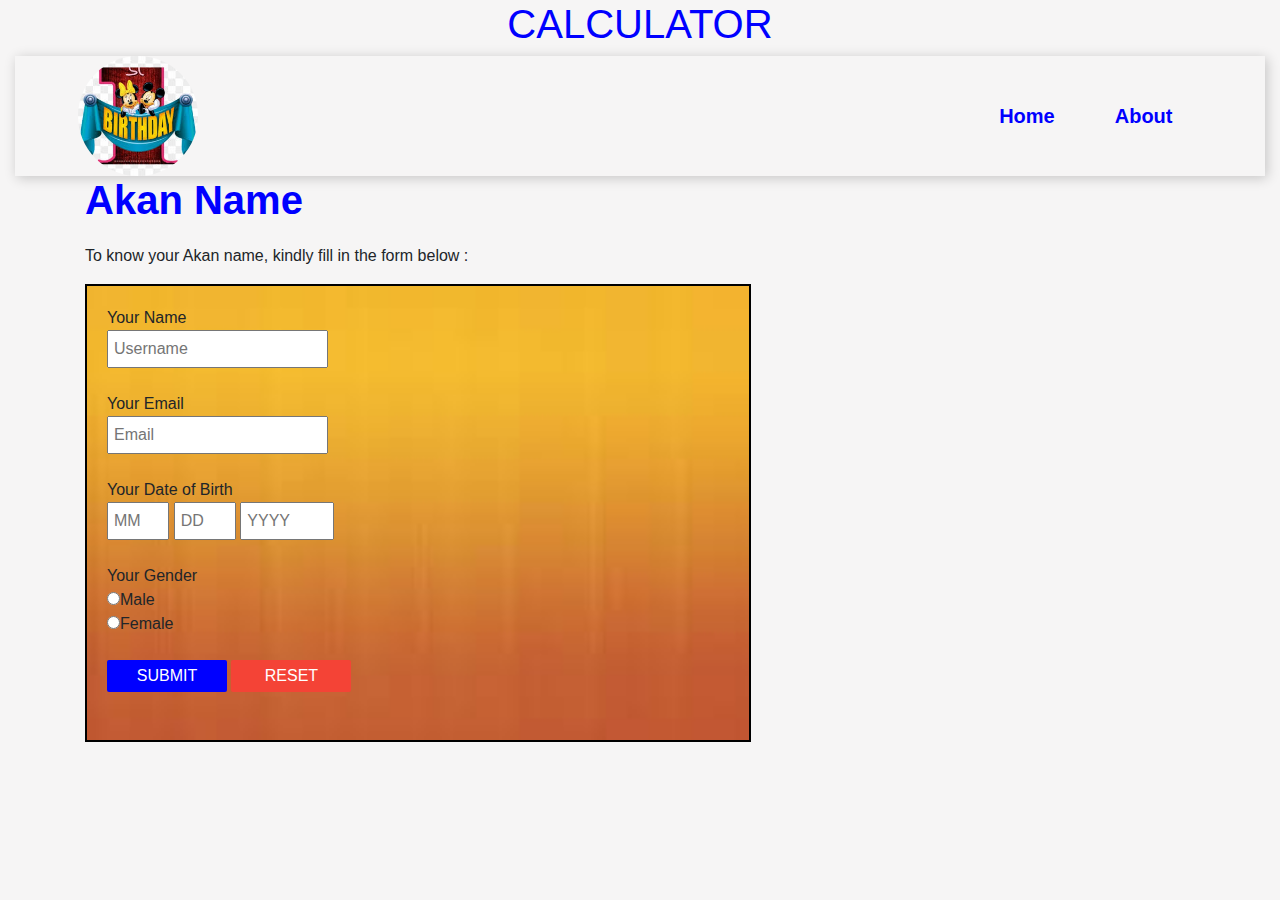
==== about.html @ 6e871f3e "Created the about.html file and linked it to the index.html file" ====
<!DOCTYPE html>
<html>
    <head>
        <meta charset="utf-8">
        <meta name="viewport" content="width = device width">
        <meta name="description" content="Calculator to calculate Akan names">
        <title>Calculator | Akan name</title>
        <link rel="stylesheet" href="https://stackpath.bootstrapcdn.com/bootstrap/4.4.1/css/bootstrap.min.css" integrity="sha384-Vkoo8x4CGsO3+Hhxv8T/Q5PaXtkKtu6ug5TOeNV6gBiFeWPGFN9MuhOf23Q9Ifjh" crossorigin="anonymous">
        <link rel="stylesheet" type="text/css" href="./css/styles.css">
    </head>
    <body>
      <section class="container-fluid header-section">
        <div class="heading">
          <h1>Calculator</h1>
        </div>
        <!--Navigation bar-->
        <nav>
          <img class="logo" src="./images/birthday.jpeg" height="150" alt="birthday logo">
          <ul>
            <li><a href="index.html">Home</a></li>
            <li class="active"><a href="about.html">About</a></li>
          </ul>
        </nav>
      </section>
      
      <!--Akan name section-->
      <section class="container akan-section">
        <h1><strong>Akan Name</strong></h1>
        <p>To know your Akan name, kindly fill in the form below :</p>
      <form onsubmit="return validate()" action="index.html">
        <div class="input-form">
        Your Name<br>
        <input id="uname" type="text" placeholder="Username"><br><br>
        Your Email<br>
        <input id="mail" type="email" name="email" placeholder="Email"/><br><br>
        Your Date of Birth<br>
        <input id="month" type="text" placeholder="MM">
        <input id="date" type="text" placeholder="DD">
        <input id="year" type="text" placeholder="YYYY"><br><br>
        Your Gender<br>
        <input id="man" type="radio" name="gender" value="male">Male<br>
        <input id="woman" type="radio" name="gender" value="female">Female<br><br>
        <input type="submit" value="Submit">
        <input type="reset" value="Reset">
        </div>
      </form>
      </section>
      <!--Javascript-->
      <script src="https://code.jquery.com/jquery-3.4.1.slim.min.js" integrity="sha384-J6qa4849blE2+poT4WnyKhv5vZF5SrPo0iEjwBvKU7imGFAV0wwj1yYfoRSJoZ+n" crossorigin="anonymous"></script>
      <script src="https://cdn.jsdelivr.net/npm/popper.js@1.16.0/dist/umd/popper.min.js" integrity="sha384-Q6E9RHvbIyZFJoft+2mJbHaEWldlvI9IOYy5n3zV9zzTtmI3UksdQRVvoxMfooAo" crossorigin="anonymous"></script>
      <script src="https://stackpath.bootstrapcdn.com/bootstrap/4.4.1/js/bootstrap.min.js" integrity="sha384-wfSDF2E50Y2D1uUdj0O3uMBJnjuUD4Ih7YwaYd1iqfktj0Uod8GCExl3Og8ifwB6" crossorigin="anonymous"></script>
      <script src="./js/scripts.js"></script>
    </body>
    </html>
---- css/styles.css ----
body, html {
  background-color: #f6f5f5;
  padding: 0px;
  margin: 0px;
  height: 100%;
}
.heading {
  text-transform: uppercase;
  font-weight: bold;
  text-align: center;
  color: blue;
}
ul {
  list-style: none;
  padding: 0;
  margin: 0;
}
nav {
  display: flex;
  justify-content: space-between;
  align-items: center;
  height: 120px;
  background-color: #f6f5f5;
  box-shadow: 2px 2px 12px rgba(0, 0, 0, 0.2);
  padding: 0px 5%;
}
nav ul {
  display: flex;
}
nav ul li a {
  margin: 30px;
  font-family: sans-serif;
  color: blue;
  font-size: 20px;
  font-weight: 700;
}
.logo {
  width: 120px;
  height: 120px;
  object-fit: cover;
  border-radius: 50%;
}
.showcase-section {
  background-image: url(../images/birthday2.jpeg);
  background-size: cover;
  width: 98%;
  height: 70vh;
  background-repeat: no-repeat;
  position: relative;
  padding-left: 6%;
  padding-top: 5%;
  text-transform: uppercase;
  color: black;
  text-shadow: 2px 2px 5px blue;
  font-weight: bold;
  font-size: large;
  font-family: monospace;
  object-fit: cover;
}
.about-section h1 {
  color: blue;
  margin-top: 30px;
  font-weight: bold;
}
.about-section p {
  margin-top: 10px;
}
.akan-section h1 {
  color: blue;
  font-weight: bold;
  font-family: Arial, Helvetica, sans-serif;
}
.akan-section p {
  margin-top: 20px;
}
.input-form {
  background-image: url(../images/download\ \(3\).jpeg);
  background-size: cover;
  background-repeat: no-repeat;
  width: 60%;
  border: 2px solid black;
  padding: 20px;
}
input[type="submit"] {
  margin-bottom: 28px;
  width: 120px;
  height: 32px;
  background: blue;
  border: none;
  border-radius: 2px;
  color: #fff;
  font-family: sans-serif;
  font-weight: 500;
  text-transform: uppercase;
  transition: 0.2s ease;
  cursor: pointer;
}

input[type="submit"]:hover, input[type="submit"]:focus {
  background: #ff5722;
  transition: 0.2s ease;
}
input[type="reset"] {
  margin-bottom: 28px;
  width: 120px;
  height: 32px;
  background: #f44336;
  border: none;
  border-radius: 2px;
  color: #fff;
  font-family: sans-serif;
  font-weight: 500;
  text-transform: uppercase;
  transition: 0.2s ease;
  cursor: pointer;
}

input[type="reset"]:hover, input[type="reset"]:focus {
  background: #ff5722;
  transition: 0.2s ease;
}
#month, #date {
  width: 10%;
  padding: 5px;
}
#year {
  width: 15%;
  padding: 5px;
}
input[type="text"], input[type="email"] {
  padding: 5px;
}
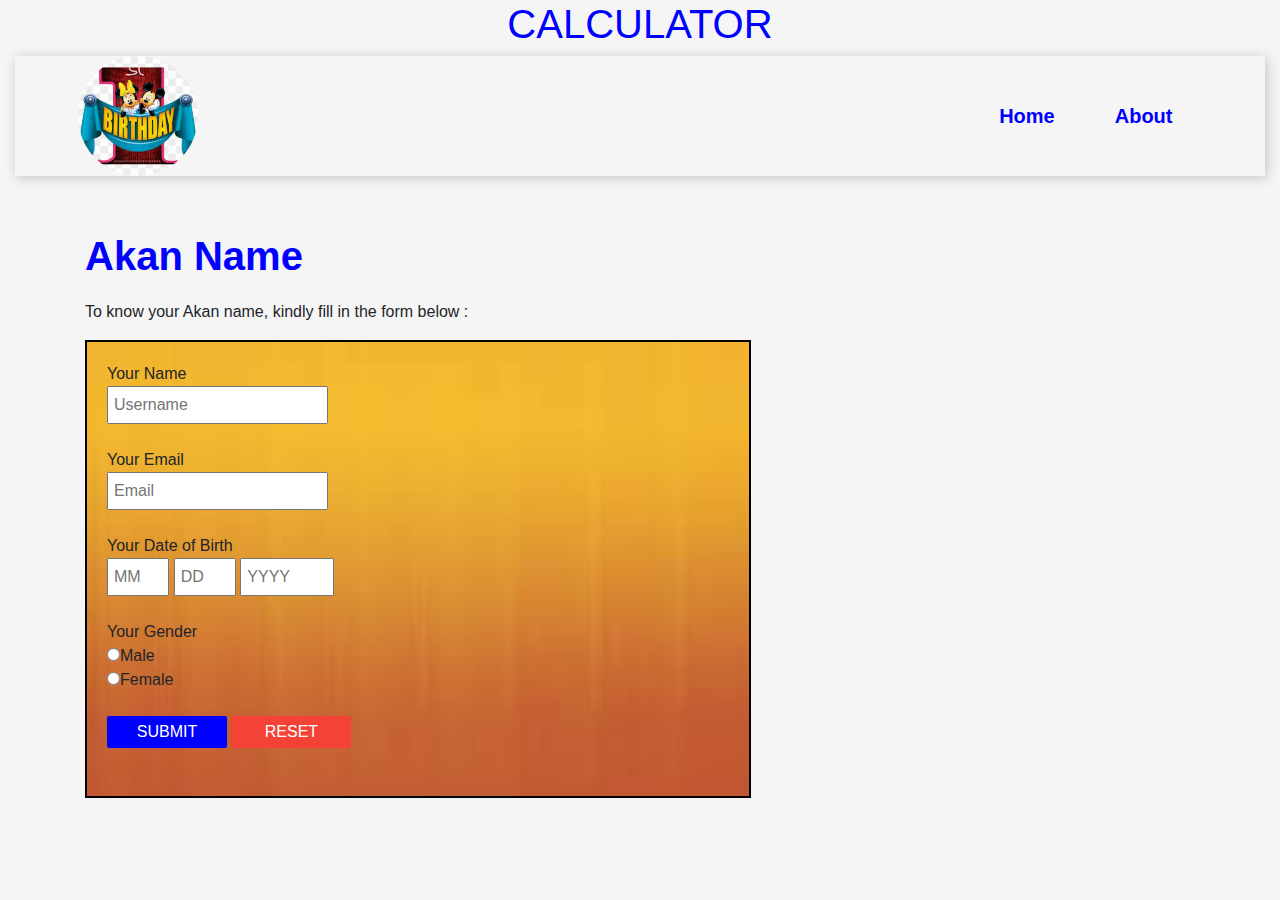
==== commit 8bdd1de8: "Worked on the form to return the day of the week a user is born and his or her Akana name depending " ====
--- a/about.html
+++ b/about.html
@@ -27,7 +27,7 @@
       <section class="container akan-section">
         <h1><strong>Akan Name</strong></h1>
         <p>To know your Akan name, kindly fill in the form below :</p>
-      <form onsubmit="return validate()" action="index.html">
+      <form onsubmit="return validate()">
         <div class="input-form">
         Your Name<br>
         <input id="uname" type="text" placeholder="Username"><br><br>
--- a/css/styles.css
+++ b/css/styles.css
@@ -69,6 +69,7 @@
   color: blue;
   font-weight: bold;
   font-family: Arial, Helvetica, sans-serif;
+  margin-top: 5%;
 }
 .akan-section p {
   margin-top: 20px;
